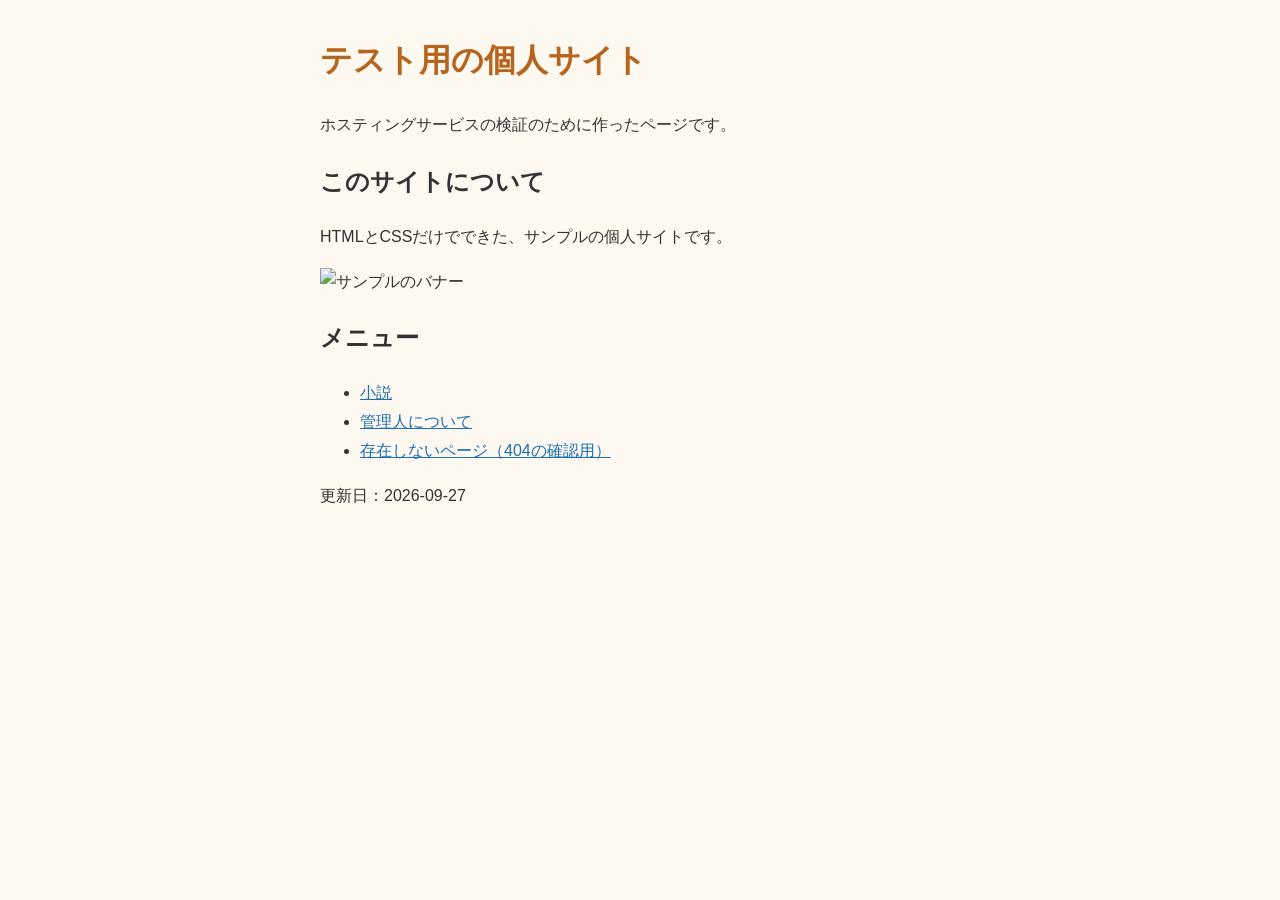
==== index.html @ f8ced843 "Add files via upload" ====
<!DOCTYPE html>
<html lang="ja">
<head>
<meta charset="UTF-8">
<meta name="viewport" content="width=device-width, initial-scale=1">
<meta name="robots" content="noindex">
<title>テスト用の個人サイト</title>
<link rel="stylesheet" href="style.css">
</head>
<body>
<header>
  <h1>テスト用の個人サイト</h1>
  <p>ホスティングサービスの検証のために作ったページです。</p>
</header>
<main>
  <section>
    <h2>このサイトについて</h2>
    <p>HTMLとCSSだけでできた、サンプルの個人サイトです。</p>
    <p><img src="img/banner.png" alt="サンプルのバナー" width="200" height="40"></p>
  </section>
  <section>
    <h2>メニュー</h2>
    <ul>
      <li><a href="novel/index.html">小説</a></li>
      <li><a href="about.html">管理人について</a></li>
      <li><a href="nothing.html">存在しないページ（404の確認用）</a></li>
    </ul>
  </section>
</main>
<footer><p>更新日：<span id="updated">2026-09-27</span></p></footer>
</body>
</html>
---- style.css ----
body { max-width: 40em; margin: 2em auto; padding: 0 1em; font-family: sans-serif; line-height: 1.8; color: #333; background: #fdf8f0; }
h1 { color: #b5651d; }
a { color: #1d6fb5; }
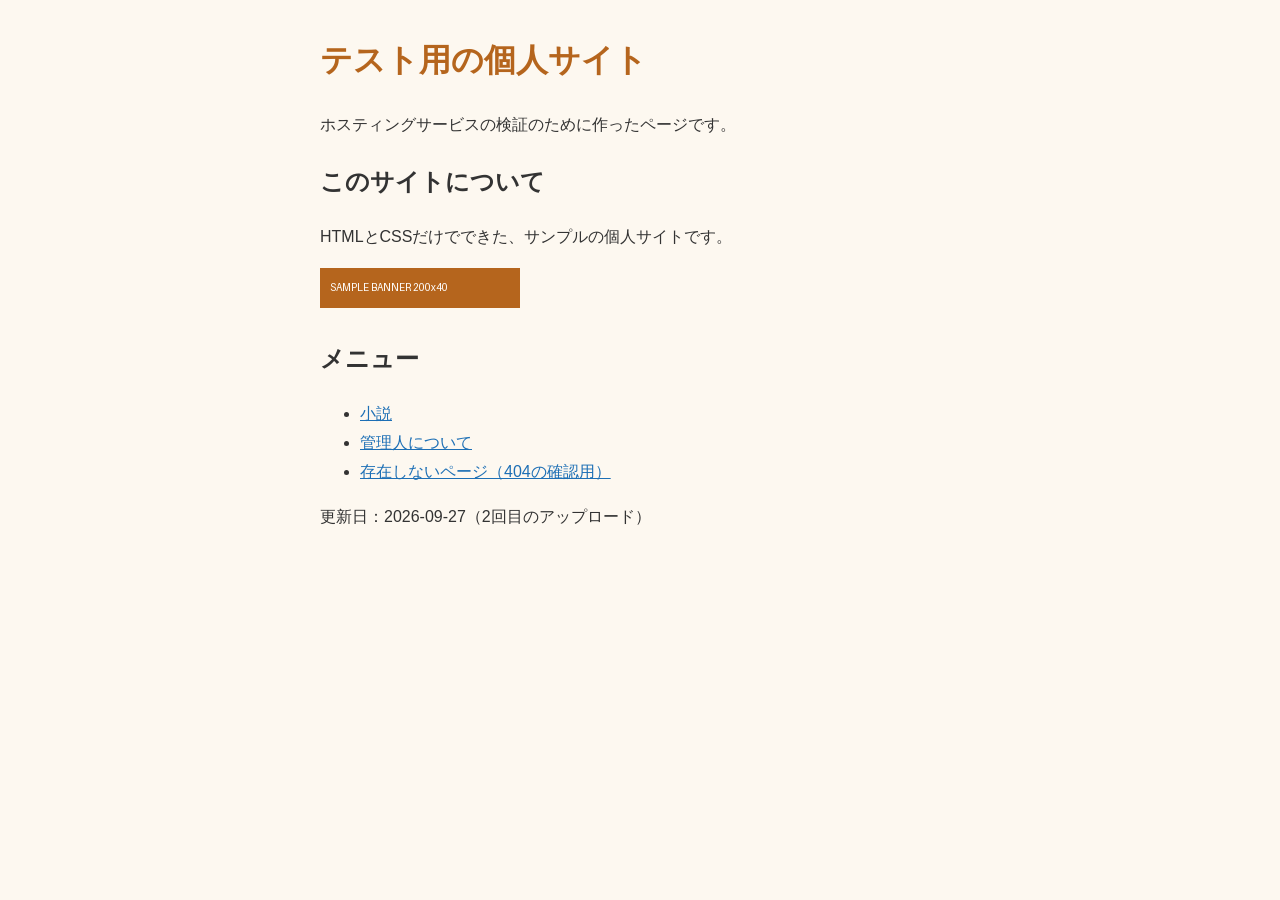
==== commit 727a378d: "Add files via upload" ====
--- a/index.html
+++ b/index.html
@@ -27,6 +27,6 @@
     </ul>
   </section>
 </main>
-<footer><p>更新日：<span id="updated">2026-09-27</span></p></footer>
+<footer><p>更新日：<span id="updated">2026-09-27（2回目のアップロード）</span></p></footer>
 </body>
 </html>
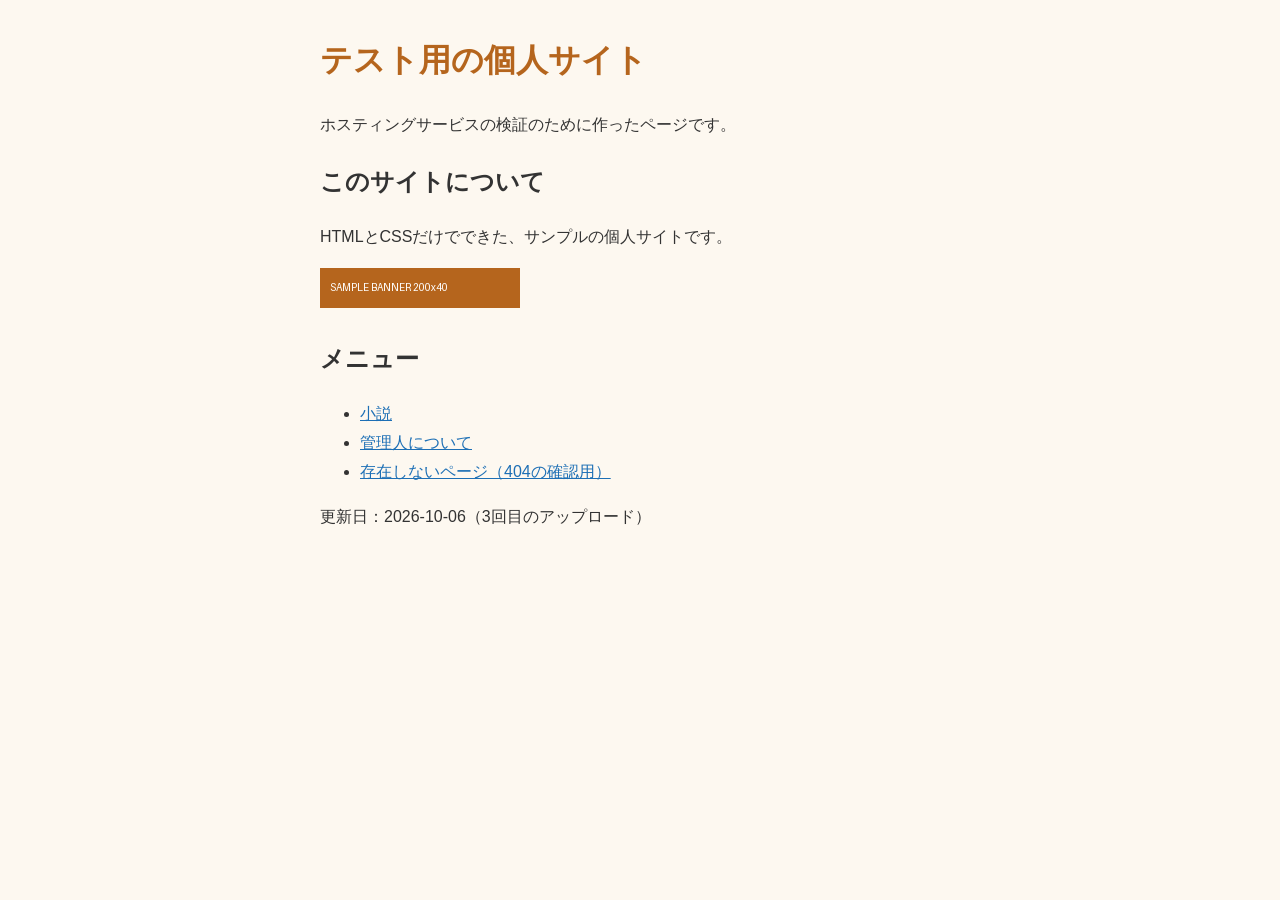
==== commit fb62fb1b: "Add files via upload" ====
--- a/index.html
+++ b/index.html
@@ -27,6 +27,6 @@
     </ul>
   </section>
 </main>
-<footer><p>更新日：<span id="updated">2026-09-27（2回目のアップロード）</span></p></footer>
+<footer><p>更新日：<span id="updated">2026-10-06（3回目のアップロード）</span></p></footer>
 </body>
 </html>
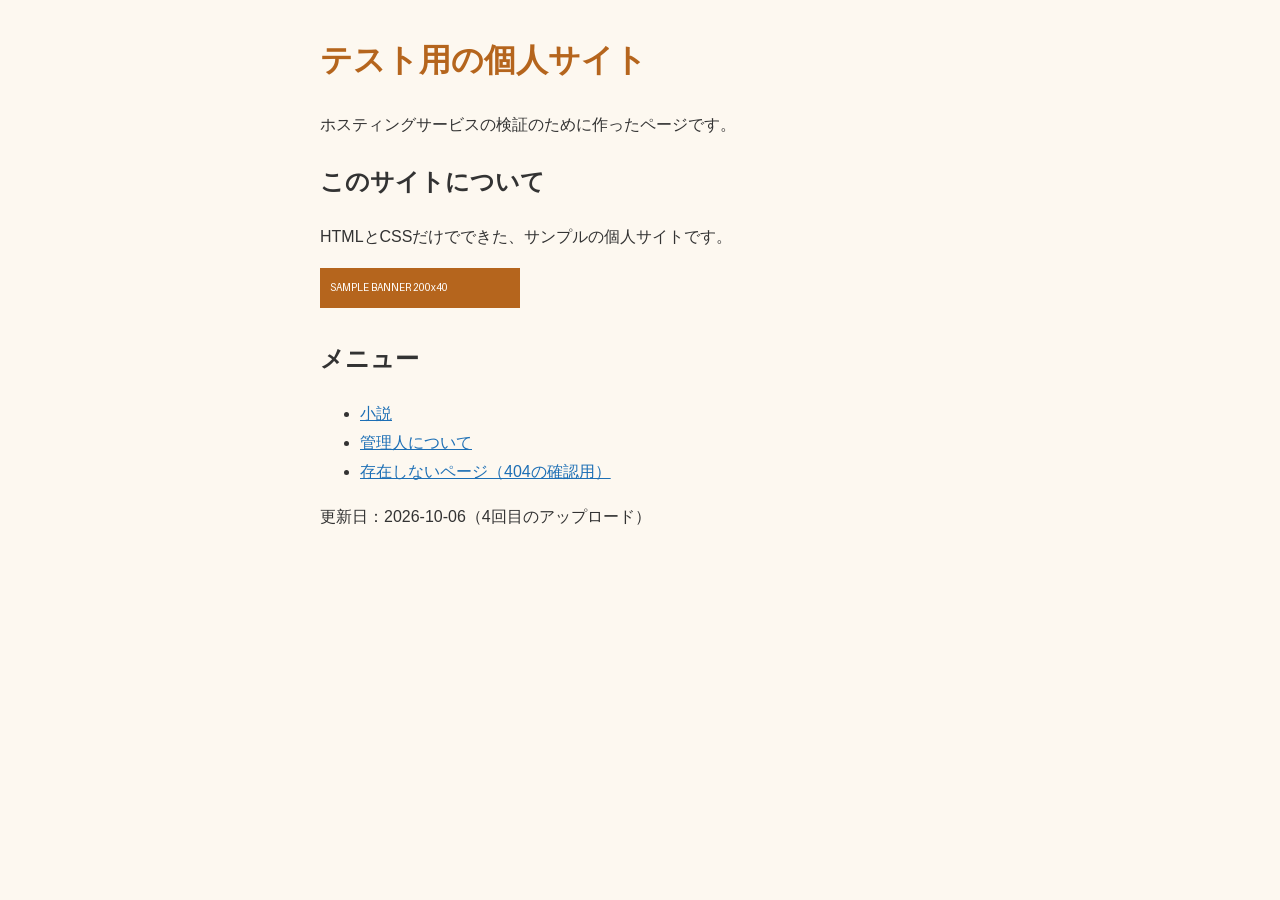
==== commit 7bd8d813: "Add files via upload" ====
--- a/index.html
+++ b/index.html
@@ -27,6 +27,6 @@
     </ul>
   </section>
 </main>
-<footer><p>更新日：<span id="updated">2026-10-06（3回目のアップロード）</span></p></footer>
+<footer><p>更新日：<span id="updated">2026-10-06（4回目のアップロード）</span></p></footer>
 </body>
 </html>
